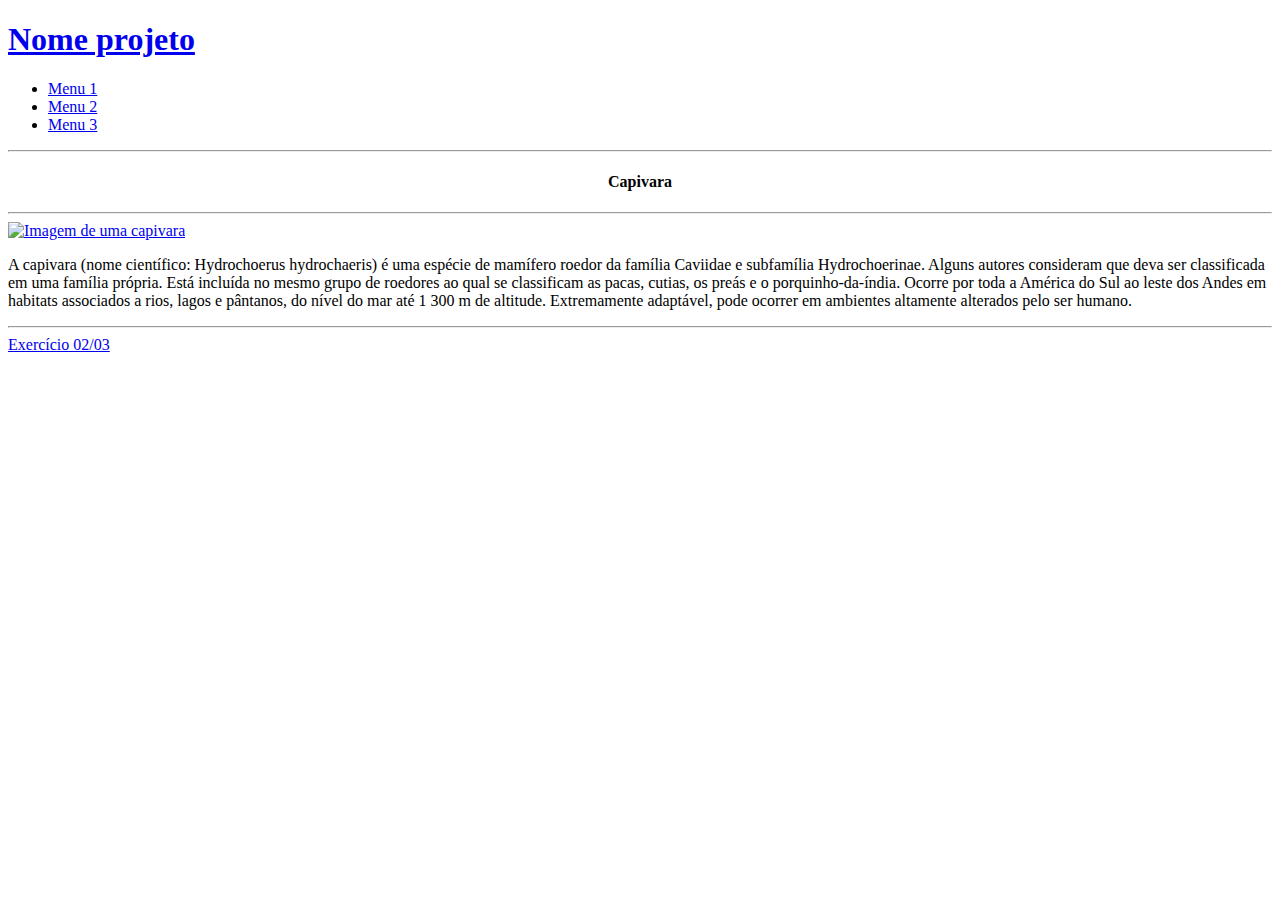
==== view/pag-capivara.html @ 487be0f0 "Organizando estrutura do site." ====
<!DOCTYPE html>
<html>
<head>
	<meta charset="UTF-8">
	<meta name="author" content="Murilo de Paula">
	<title>Exercício 09-03</title>
</head>
<body>
	<header>
		<h1>
			<a href="../index.html">Nome projeto</a>
		</h1>
		<ul>
			<li>
				<a href="pag-capivara.html" 
				target="_self">Menu 1</a>
			</li>
			<li>
				<a href="pag-marmota.html" 
				target="_self">Menu 2</a>
			</li>
			<li>
				<a href="pag-prea.html" 
				target="_self">Menu 3</a>
			</li>
		</ul>
	</header>
	<hr> <!-- Adicionar linha -->
	<h4 align="center">Capivara</h4>
	<hr> <!-- Adicionar linha -->
	<section name="texto-conteudo"> <!-- Seção de conteúdo -->
		<a href="https://pt.wikipedia.org/wiki/Capivara#:~:text=A%20capivara%20(nome%20cient%C3%ADfico%3A%20Hydrochoerus,fam%C3%ADlia%20Caviidae%20e%20subfam%C3%ADlia%20Hydrochoerinae."
		target="_blank">
			<img src="img/capivara-IMG.jpeg" 
		alt="Imagem de uma capivara" 
		title="Imagem de uma capivara" 
		height="100" width="150" /></a>
		<p>
			A capivara (nome científico: Hydrochoerus hydrochaeris) é uma espécie de mamífero roedor da família Caviidae e subfamília Hydrochoerinae. Alguns autores consideram que deva ser classificada em uma família própria. Está incluída no mesmo grupo de roedores ao qual se classificam as pacas, cutias, os preás e o porquinho-da-índia. Ocorre por toda a América do Sul ao leste dos Andes em habitats associados a rios, lagos e pântanos, do nível do mar até 1 300 m de altitude. Extremamente adaptável, pode ocorrer em ambientes altamente alterados pelo ser humano.
		</p>
	</section>
	<hr>
	<section> <!-- Seção de rodapé -->
		<footer>
			<nav>
				<a href="exercicio-02-03.html" 
				target="_self">Exercício 02/03</a>
			</nav>
		</footer>
	</section>

</body>
</html>
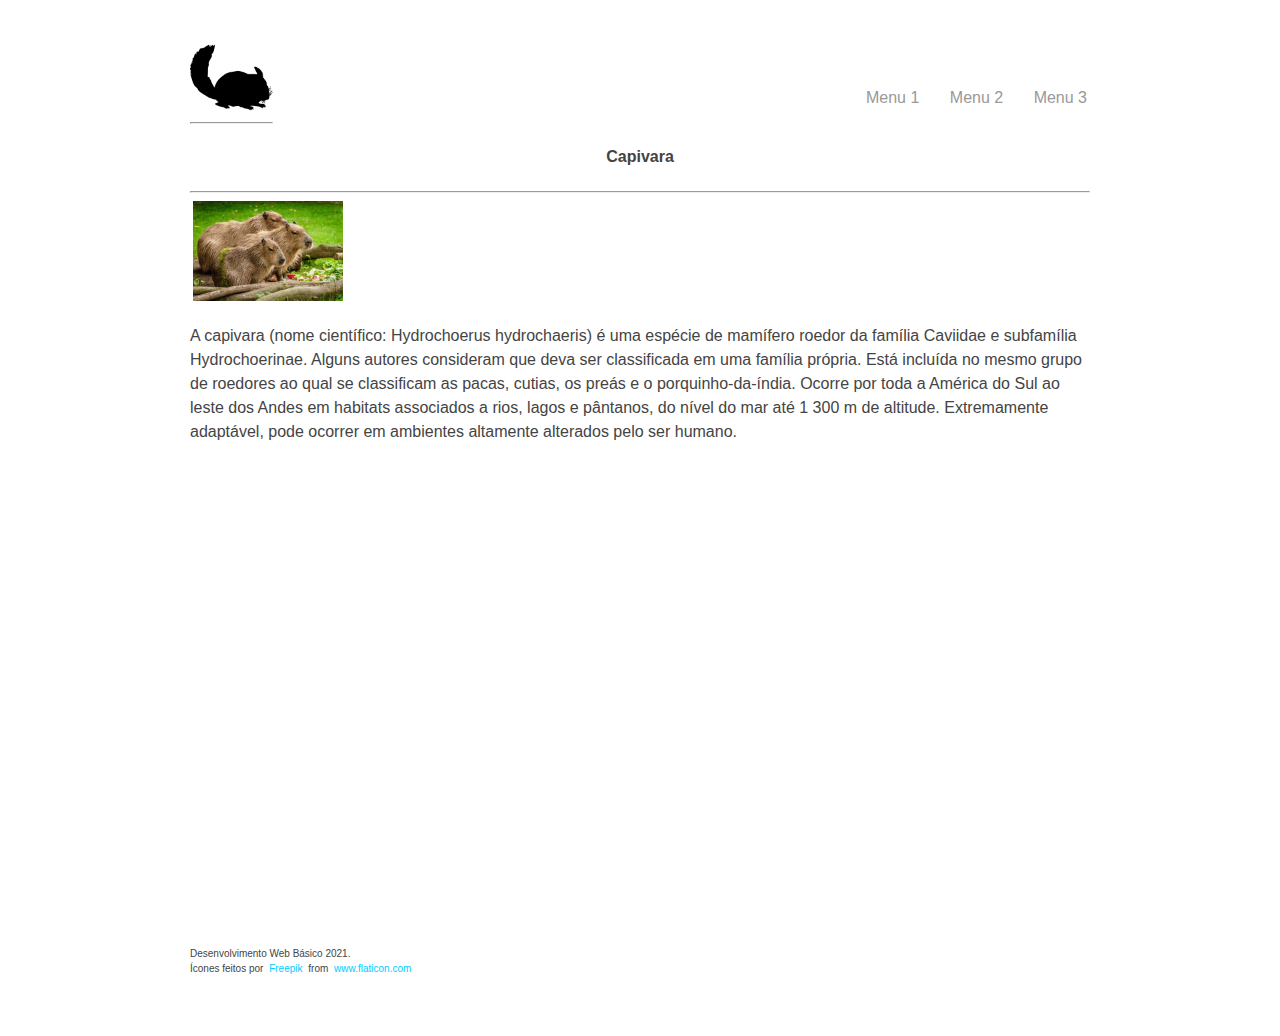
==== commit fb1f3d64: "Padronizando header e footer das páginas." ====
--- a/view/pag-capivara.html
+++ b/view/pag-capivara.html
@@ -3,27 +3,32 @@
 <head>
 	<meta charset="UTF-8">
 	<meta name="author" content="Murilo de Paula">
-	<title>Exercício 09-03</title>
+	<link typr="text/css" href="../css/style.css" rel="stylesheet">
+	<title>Projeto WEB</title>
 </head>
 <body>
+<div class="container">
 	<header>
-		<h1>
-			<a href="../index.html">Nome projeto</a>
-		</h1>
-		<ul>
-			<li>
-				<a href="pag-capivara.html" 
-				target="_self">Menu 1</a>
-			</li>
-			<li>
-				<a href="pag-marmota.html" 
-				target="_self">Menu 2</a>
-			</li>
-			<li>
-				<a href="pag-prea.html" 
-				target="_self">Menu 3</a>
-			</li>
-		</ul>
+		<a href="../index.html">
+			<img src="../img/logo.png"
+			class="logo">
+		</a>
+		<nav>
+			<ul>
+				<li>
+					<a href="pag-capivara.html" 
+					target="_self">Menu 1</a>
+				</li>
+				<li>
+					<a href="pag-marmota.html" 
+					target="_self">Menu 2</a>
+				</li>
+				<li>
+					<a href="pag-prea.html" 
+					target="_self">Menu 3</a>
+				</li>
+			</ul>
+		</nav>
 	</header>
 	<hr> <!-- Adicionar linha -->
 	<h4 align="center">Capivara</h4>
@@ -31,7 +36,7 @@
 	<section name="texto-conteudo"> <!-- Seção de conteúdo -->
 		<a href="https://pt.wikipedia.org/wiki/Capivara#:~:text=A%20capivara%20(nome%20cient%C3%ADfico%3A%20Hydrochoerus,fam%C3%ADlia%20Caviidae%20e%20subfam%C3%ADlia%20Hydrochoerinae."
 		target="_blank">
-			<img src="img/capivara-IMG.jpeg" 
+			<img src="../img/capivara-IMG.jpeg" 
 		alt="Imagem de uma capivara" 
 		title="Imagem de uma capivara" 
 		height="100" width="150" /></a>
@@ -39,15 +44,11 @@
 			A capivara (nome científico: Hydrochoerus hydrochaeris) é uma espécie de mamífero roedor da família Caviidae e subfamília Hydrochoerinae. Alguns autores consideram que deva ser classificada em uma família própria. Está incluída no mesmo grupo de roedores ao qual se classificam as pacas, cutias, os preás e o porquinho-da-índia. Ocorre por toda a América do Sul ao leste dos Andes em habitats associados a rios, lagos e pântanos, do nível do mar até 1 300 m de altitude. Extremamente adaptável, pode ocorrer em ambientes altamente alterados pelo ser humano.
 		</p>
 	</section>
-	<hr>
-	<section> <!-- Seção de rodapé -->
-		<footer>
-			<nav>
-				<a href="exercicio-02-03.html" 
-				target="_self">Exercício 02/03</a>
-			</nav>
-		</footer>
-	</section>
-
+	<footer>
+		<p>Desenvolvimento Web Básico 2021.</p>
+		<div class="autor">Ícones feitos por <a href="https://www.freepik.com" title="Freepik">Freepik</a> from <a href="https://www.flaticon.com/br/" title="Flaticon">www.flaticon.com</a>
+		</div>
+	</footer>
+</div>
 </body>
 </html>--- a/css/style.css
+++ b/css/style.css
@@ -0,0 +1,112 @@
+/* TAGs HTML */
+
+html, body{
+	font-family: "Helvetica neue", Helvetica, Arial, sans-serif;
+	height: 100%;
+	font-size: 100%;
+	line-height: 1.5;
+	color: #444;
+	margin: 0;
+	padding: 0;
+}
+
+header{
+	width: 100%;
+	height: 50px;
+	margin-bottom: 36px;
+	margin-top: 36px;
+}
+
+a{
+	padding: 3px;
+	color: #00ccff;
+	font-size: 16px;
+	text-decoration: none;
+}
+
+a:hover{
+	text-decoration: underline;
+}
+
+img{
+	max-width: 100%;
+}
+
+nav{
+	float: right;
+	width: 817px;
+}
+
+nav ul{
+	float: right;
+}
+
+nav li{
+	font-size: 12px;
+	display: inline-block;
+	margin-left: 20px;
+	margin-top: 10px;
+}
+
+nav li a{
+	color: #999;
+}
+
+footer{
+	width: 100%;
+	height: 100px;
+	position: absolute;
+	bottom: 0;
+	left: 0;
+}
+
+footer p{
+	font-size: 10px;
+	margin-bottom: 0;
+}
+
+/* Classes CSS */
+
+.container{
+	padding: 0;
+	margin: 0 auto;
+	max-width: 900px;
+	position: relative;
+	min-height: 100%;
+	padding-bottom: 100px;
+}
+
+.logo{
+	float: left;
+	width: 83px;
+	margin: 0;
+}
+
+.services{
+	width: 290px;
+	float: left;
+	margin-right: 15px;
+}
+
+.services:last-child{
+	margin-right: 0;
+}
+
+.icon_serv{
+	height: 200px;
+}
+
+.texto_serv{
+	text-align: justify;
+	font-size: 16px;
+}
+
+.autor{
+	font-size: 10px;
+	margin-bottom: 0;
+}
+
+.autor a{
+	font-size: 10px;
+	margin-bottom: 0;
+}